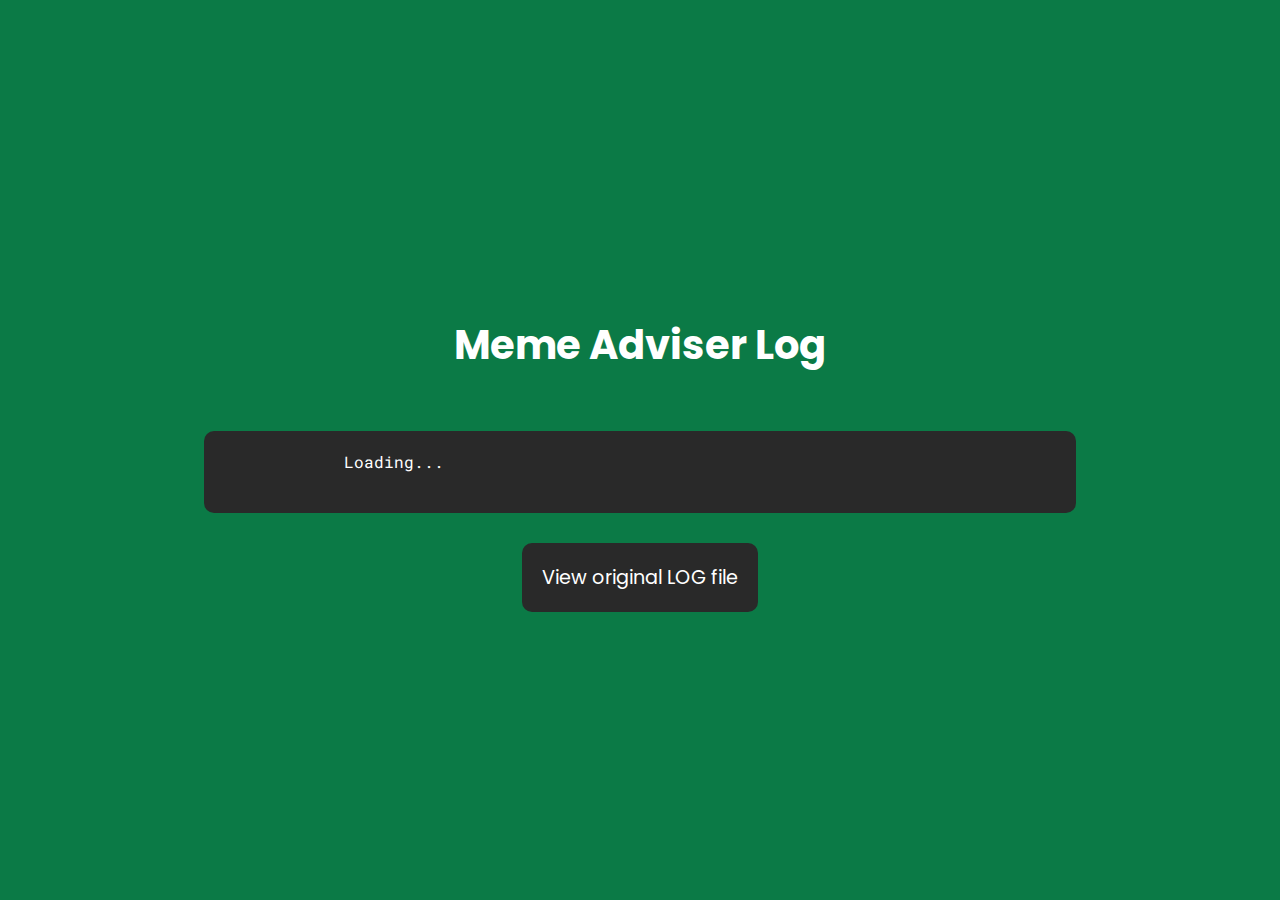
==== docs/log/index.html @ bde5020b "Create /docs/log to view styled logfile" ====
<!DOCTYPE html>
<html lang="en">

    <head>
        <meta charset="UTF-8">
        <meta name="viewport" content="width=device-width, initial-scale=1.0">
        <meta http-equiv="X-UA-Compatible" content="ie=edge">
        <script src="script.js" defer></script>
        <link rel="stylesheet" href="style.css">
        <link href="https://fonts.googleapis.com/css?family=Poppins|Roboto+Mono&display=swap" rel="stylesheet">
        <title>memeadviser.log</title>
    </head>

    <body>
        <h1>Meme Adviser Log</h1>

        <pre class="container" id="terminal">
            Loading...
        </pre>

        <button class="container" id="button" onclick="location.href='https://raw.githubusercontent.com/wiki/paramt/MemeAdviser/memeadviser.log'">
            View original LOG file
        </button>


    </body>

</html>
---- docs/log/style.css ----
body{
    margin: 0;
    display: flex;
    flex-direction: column;
    justify-content: center;
    align-items: center;
    min-height: 100vh;
    background-color: rgb(11, 122, 70)
}

h1{
    color: white;
    font-family: 'Poppins', sans-serif;
    font-size: 2.5em;
}

.container{
    padding: 20px;
    background-color: rgb(41, 41, 41);
    color: white;
    font-family: 'Roboto Mono', monospace;
    border-radius: 10px;
}

#terminal{
    width: 65vw;
    overflow-x: scroll;
    margin: 30px;
}

#button{
    border: none;
    font-family: 'Poppins', sans-serif;
    font-size: 1.2em;
}

#button:focus{
    outline: none;
}

#button:hover{
    cursor: pointer;
    background-color: rgb(59, 59, 59);
}

/* Hide scrollbar  */
::-webkit-scrollbar {
    width: 0px;
}

@media only screen and (max-width: 1200px) {
    #terminal{
        width: 80vw;
    }
}

@media only screen and (max-width: 900px) {
    #terminal{
        width: 90vw;
    }
}
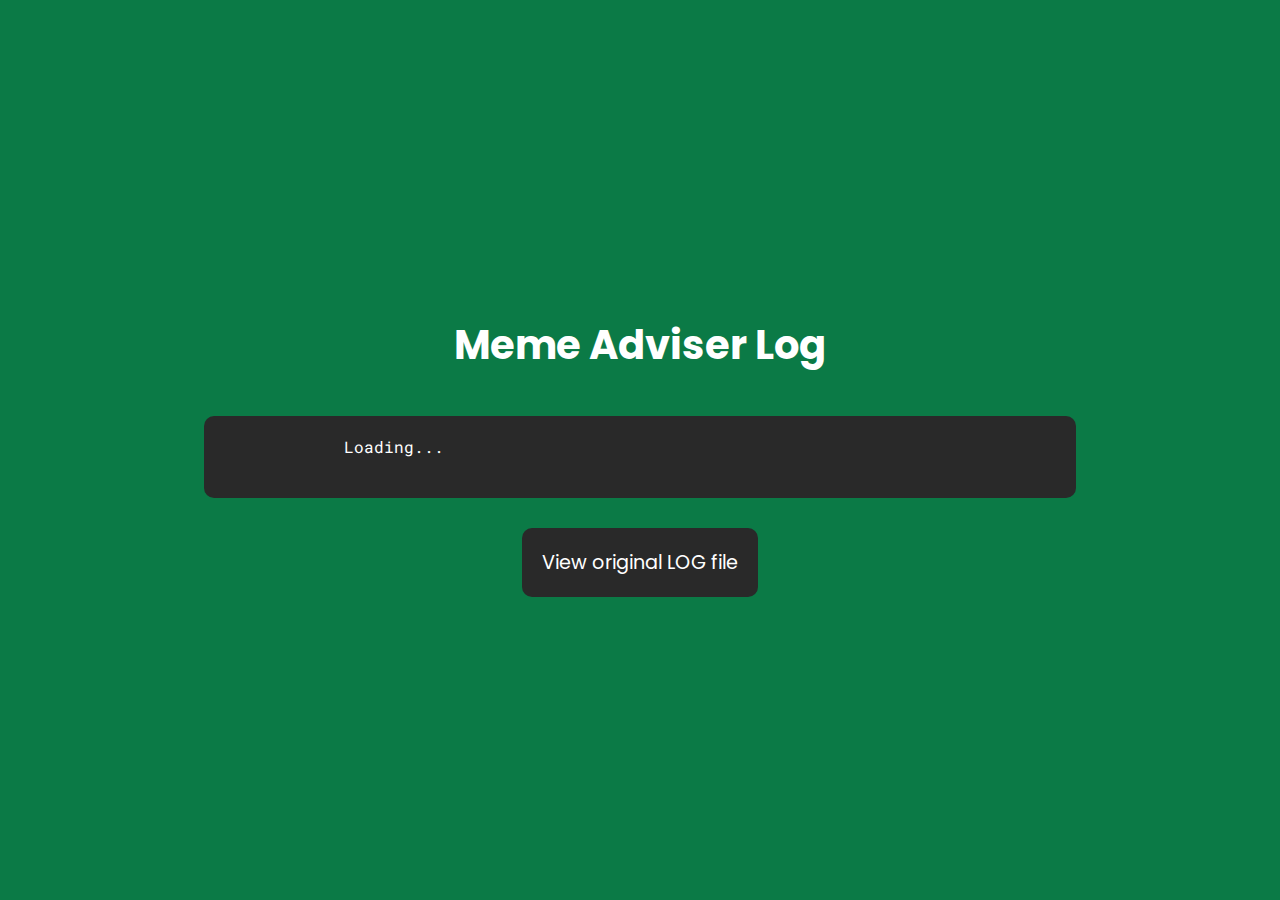
==== commit c1590dc8: "Clean up /docs/log" ====
--- a/docs/log/style.css
+++ b/docs/log/style.css
@@ -12,6 +12,7 @@
     color: white;
     font-family: 'Poppins', sans-serif;
     font-size: 2.5em;
+    text-align: center;
 }
 
 .container{
@@ -25,13 +26,14 @@
 #terminal{
     width: 65vw;
     overflow-x: scroll;
-    margin: 30px;
+    margin: 15px;
 }
 
 #button{
     border: none;
     font-family: 'Poppins', sans-serif;
     font-size: 1.2em;
+    margin: 15px;
 }
 
 #button:focus{
@@ -59,3 +61,13 @@
         width: 90vw;
     }
 }
+
+@media only screen and (max-width: 400px) {
+    #terminal{
+        border-radius: 0;
+    }
+
+    h1{
+        font-size: 2em;
+    }
+}
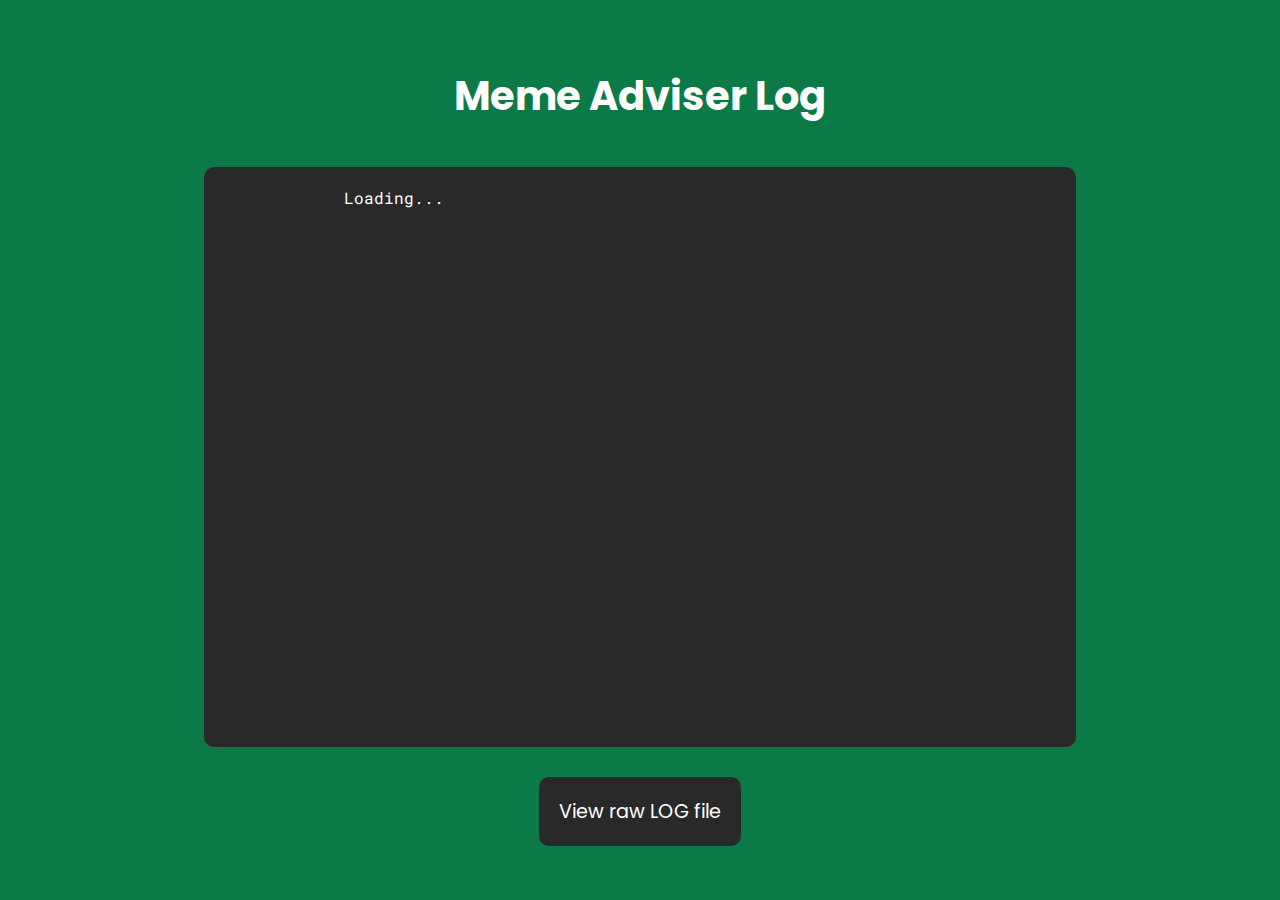
==== commit a4130096: "Set a fixed height for /docs/log" ====
--- a/docs/log/index.html
+++ b/docs/log/index.html
@@ -5,10 +5,12 @@
         <meta charset="UTF-8">
         <meta name="viewport" content="width=device-width, initial-scale=1.0">
         <meta http-equiv="X-UA-Compatible" content="ie=edge">
+        <link rel="icon" type="image/png" sizes="32x32" href="/MemeAdviser/logo.png">
+        <meta name="description" content="A reddit bot that analyzes the market at r/MemeEconomy and gives insightful information."/>
         <script src="script.js" defer></script>
         <link rel="stylesheet" href="style.css">
         <link href="https://fonts.googleapis.com/css?family=Poppins|Roboto+Mono&display=swap" rel="stylesheet">
-        <title>memeadviser.log</title>
+        <title>MemeAdviser Log</title>
     </head>
 
     <body>
@@ -19,7 +21,7 @@
         </pre>
 
         <button class="container" id="button" onclick="location.href='https://raw.githubusercontent.com/wiki/paramt/MemeAdviser/memeadviser.log'">
-            View original LOG file
+            View raw LOG file
         </button>
 
 
--- a/docs/log/style.css
+++ b/docs/log/style.css
@@ -4,7 +4,7 @@
     flex-direction: column;
     justify-content: center;
     align-items: center;
-    min-height: 100vh;
+    height: 100vh;
     background-color: rgb(11, 122, 70)
 }
 
@@ -25,8 +25,16 @@
 
 #terminal{
     width: 65vw;
-    overflow-x: scroll;
     margin: 15px;
+    height: 70vh;
+    overflow-y: scroll;
+
+    /* Wrap long lines */
+    white-space: pre-wrap;
+    white-space: -moz-pre-wrap;
+    white-space: -pre-wrap;
+    white-space: -o-pre-wrap;
+    word-wrap: break-word;
 }
 
 #button{
@@ -71,3 +79,15 @@
         font-size: 2em;
     }
 }
+
+@media only screen and (max-height: 900px) {
+    #terminal{
+        height: 60vh;
+    }
+}
+
+@media only screen and (max-height: 700px) {
+    #terminal{
+        height: 50vh;
+    }
+}
